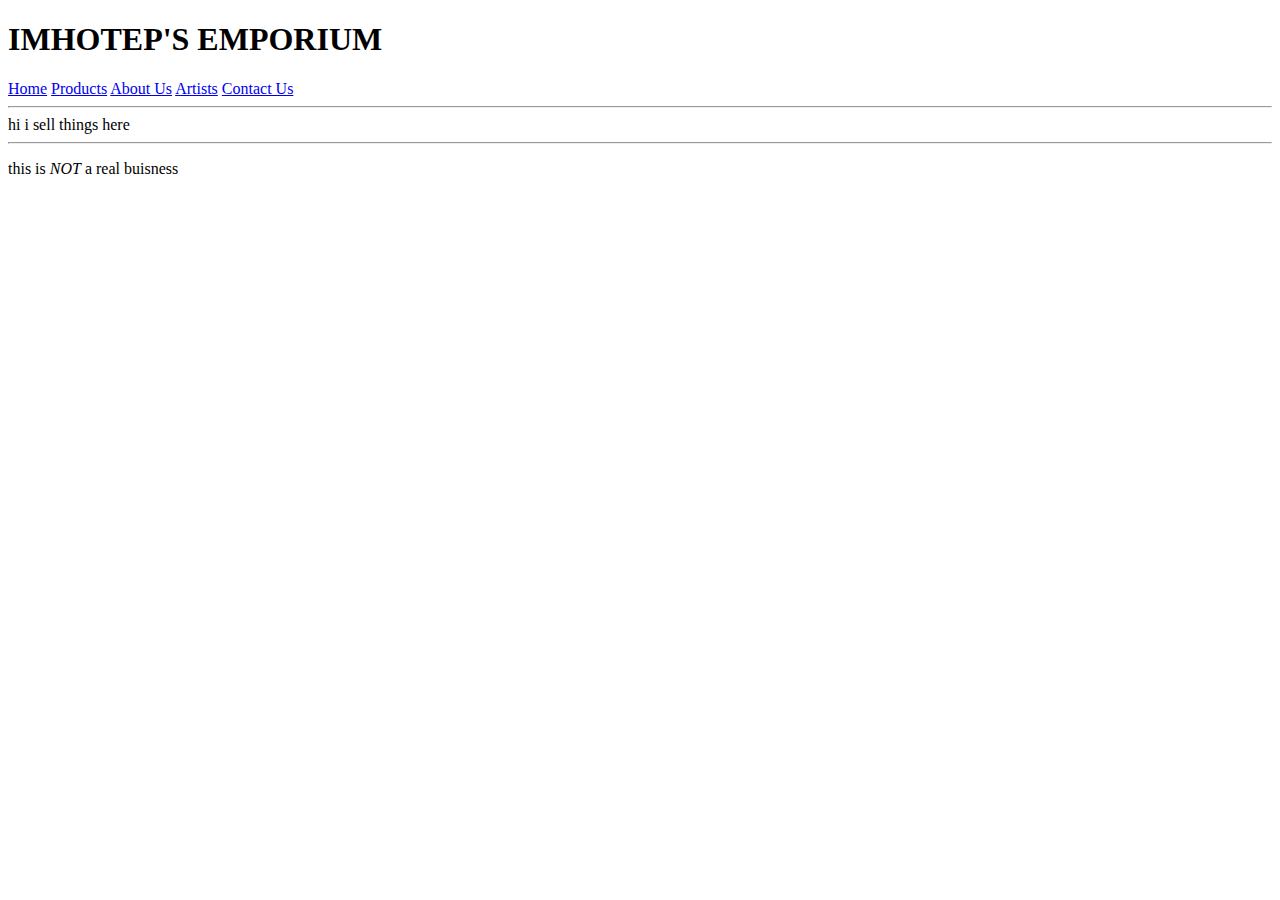
==== WEDE5020/about.html @ 28f01914 "initial commit" ====
<!DOCTYPE html>
<html lang="en">
<head>
    <meta charset="UTF-8">
    <meta name="viewport" content="width=device-width, initial-scale=1.0">
    <title>Imhotep's Emporium</title>
</head>
<body>
    <header>
        <h1>IMHOTEP'S EMPORIUM</h1>
        <a href="index.html">Home</a>
        <a href="products.html">Products</a>
        <a href="about.html">About Us</a>
        <a href="artists.html">Artists</a>
        <a href="contact.html">Contact Us</a>
        <hr>
    </header>

    <main>
        hi i sell things here
    </main>

    <footer>
        <hr>
        <p>this is <em>NOT</em> a real buisness</p>
    </footer>
</body>

</html>
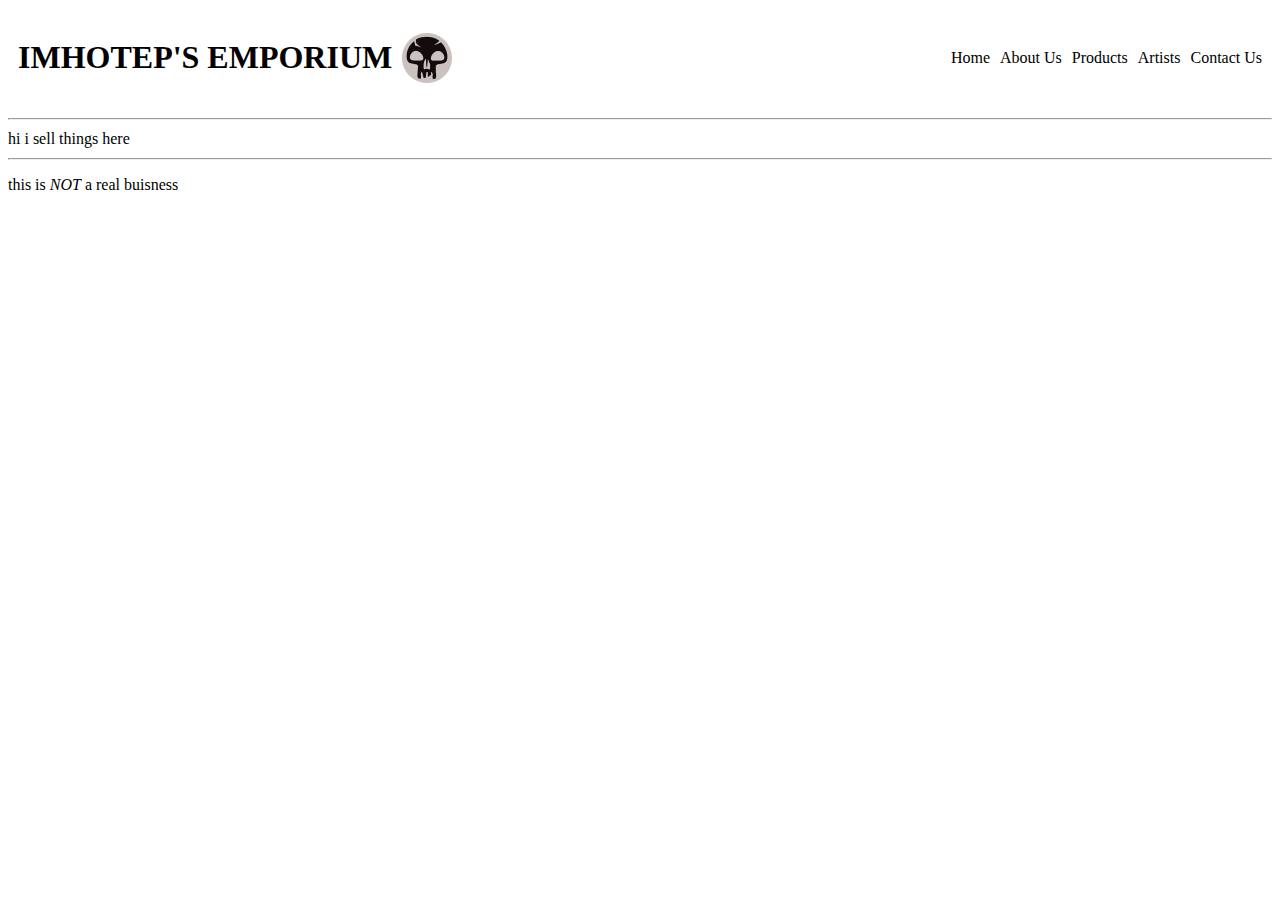
==== commit d0bddb7f: "CSS intergration and small commits" ====
--- a/WEDE5020/about.html
+++ b/WEDE5020/about.html
@@ -4,19 +4,25 @@
     <meta charset="UTF-8">
     <meta name="viewport" content="width=device-width, initial-scale=1.0">
     <title>Imhotep's Emporium</title>
+    <link rel="stylesheet" href="styles.css">
 </head>
 <body>
     <header>
-        <h1>IMHOTEP'S EMPORIUM</h1>
-        <a href="index.html">Home</a>
-        <a href="products.html">Products</a>
-        <a href="about.html">About Us</a>
-        <a href="artists.html">Artists</a>
-        <a href="contact.html">Contact Us</a>
-        <hr>
-    </header>
+        <div class="logo-container"> 
+            <h1>IMHOTEP'S EMPORIUM</h1> 
+            <img src="/WEDE5020/_images/black.png" width="50" alt="logo">
+        </div>
+        <nav>
+            <a href="index.html">Home</a>
+            <a href="about.html">About Us</a>
+            <a href="products.html">Products</a>
+            <a href="artists.html">Artists</a>
+            <a href="contact.html">Contact Us</a>
+        </nav>       
+        </header>
 
     <main>
+        <hr>
         hi i sell things here
     </main>
 
--- a/WEDE5020/styles.css
+++ b/WEDE5020/styles.css
@@ -0,0 +1,40 @@
+/* General reset for margins and paddings */
+* {
+    margin: 5;
+    padding: 5;
+    box-sizing: border-box;
+}
+
+header {
+    display: flex;
+    align-items: center; /* Align items vertically centered */
+    justify-content: space-between; /* Adjust spacing between elements */
+    padding: 10px; /* Add some padding */
+}
+
+.logo-container {
+    display: flex;
+    align-items: center; /* Align items vertically centered */
+}
+
+.logo-container h1 {
+    margin-right: 10px; /* Add some space between text and image */
+}
+
+.logo-container img {
+    vertical-align: middle; /* Align image vertically with text */
+}
+
+nav {
+    display: flex;
+    gap: 10px; /* Space between navigation links */
+}
+
+a {
+    text-decoration: none;
+    color: black;
+}
+
+hr {
+    margin: 10px 0; /* Space above and below the horizontal rule */
+}
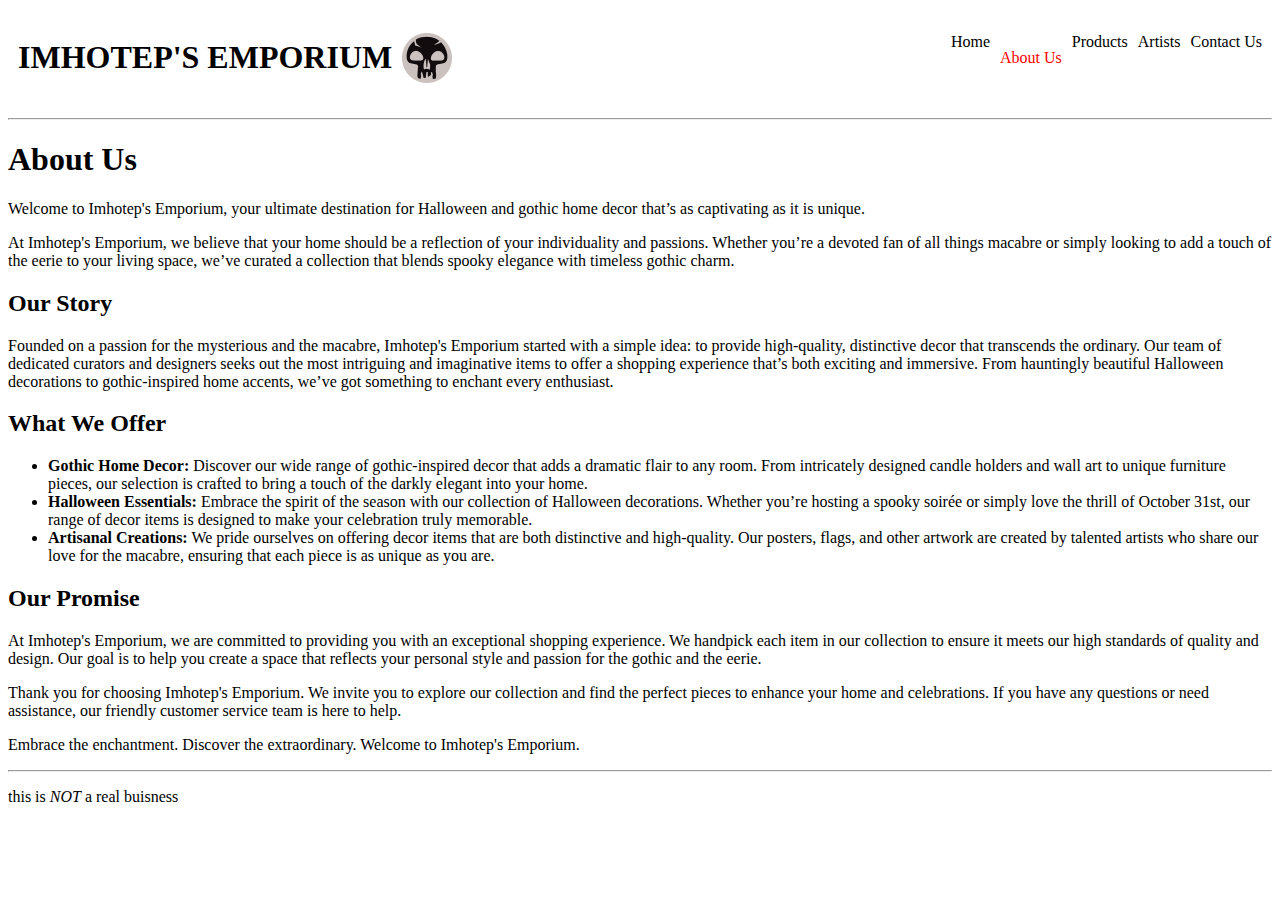
==== commit b7bd2331: "Added Content to several pages" ====
--- a/WEDE5020/about.html
+++ b/WEDE5020/about.html
@@ -14,7 +14,7 @@
         </div>
         <nav>
             <a href="index.html">Home</a>
-            <a href="about.html">About Us</a>
+            <p style="color: red;">About Us</p>
             <a href="products.html">Products</a>
             <a href="artists.html">Artists</a>
             <a href="contact.html">Contact Us</a>
@@ -23,7 +23,28 @@
 
     <main>
         <hr>
-        hi i sell things here
+        <h1>About Us</h1>
+
+        <p>Welcome to Imhotep's Emporium, your ultimate destination for Halloween and gothic home decor that’s as captivating as it is unique.</p>
+
+        <p>At Imhotep's Emporium, we believe that your home should be a reflection of your individuality and passions. Whether you’re a devoted fan of all things macabre or simply looking to add a touch of the eerie to your living space, we’ve curated a collection that blends spooky elegance with timeless gothic charm.</p>
+
+        <h2>Our Story</h2>
+        <p>Founded on a passion for the mysterious and the macabre, Imhotep's Emporium started with a simple idea: to provide high-quality, distinctive decor that transcends the ordinary. Our team of dedicated curators and designers seeks out the most intriguing and imaginative items to offer a shopping experience that’s both exciting and immersive. From hauntingly beautiful Halloween decorations to gothic-inspired home accents, we’ve got something to enchant every enthusiast.</p>
+
+        <h2>What We Offer</h2>
+        <ul>
+            <li><strong>Gothic Home Decor:</strong> Discover our wide range of gothic-inspired decor that adds a dramatic flair to any room. From intricately designed candle holders and wall art to unique furniture pieces, our selection is crafted to bring a touch of the darkly elegant into your home.</li>
+            <li><strong>Halloween Essentials:</strong> Embrace the spirit of the season with our collection of Halloween decorations. Whether you’re hosting a spooky soirée or simply love the thrill of October 31st, our range of decor items is designed to make your celebration truly memorable.</li>
+            <li><strong>Artisanal Creations:</strong> We pride ourselves on offering decor items that are both distinctive and high-quality. Our posters, flags, and other artwork are created by talented artists who share our love for the macabre, ensuring that each piece is as unique as you are.</li>
+        </ul>
+
+        <h2>Our Promise</h2>
+        <p>At Imhotep's Emporium, we are committed to providing you with an exceptional shopping experience. We handpick each item in our collection to ensure it meets our high standards of quality and design. Our goal is to help you create a space that reflects your personal style and passion for the gothic and the eerie.</p>
+
+        <p>Thank you for choosing Imhotep's Emporium. We invite you to explore our collection and find the perfect pieces to enhance your home and celebrations. If you have any questions or need assistance, our friendly customer service team is here to help.</p>
+
+        <p>Embrace the enchantment. Discover the extraordinary. Welcome to Imhotep's Emporium.</p>
     </main>
 
     <footer>
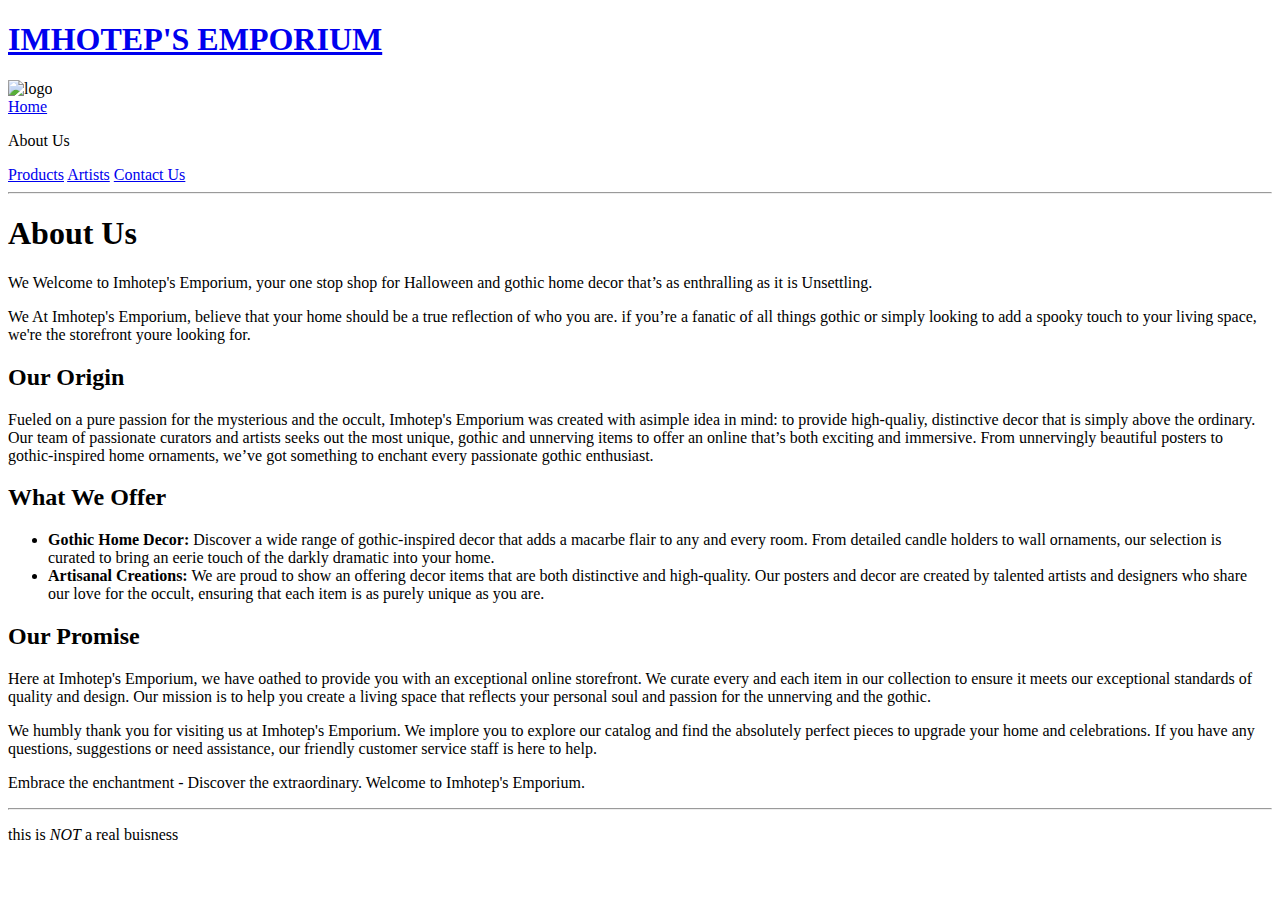
==== commit 82bc5ccc: "Update about.html" ====
--- a/WEDE5020/about.html
+++ b/WEDE5020/about.html
@@ -3,18 +3,17 @@
 <head>
     <meta charset="UTF-8">
     <meta name="viewport" content="width=device-width, initial-scale=1.0">
-    <title>Imhotep's Emporium</title>
-    <link rel="stylesheet" href="styles.css">
+    <title>Imhotep's Emporium - About</title>
 </head>
 <body>
     <header>
         <div class="logo-container"> 
-            <h1>IMHOTEP'S EMPORIUM</h1> 
-            <img src="/WEDE5020/_images/black.png" width="50" alt="logo">
+            <h1><a href="index.html">IMHOTEP'S EMPORIUM</a></h1> 
+            <img src="/imhoteps_emporium/_images/black.png" width="50" alt="logo">
         </div>
         <nav>
             <a href="index.html">Home</a>
-            <p style="color: red;">About Us</p>
+            <p>About Us</p>
             <a href="products.html">Products</a>
             <a href="artists.html">Artists</a>
             <a href="contact.html">Contact Us</a>
@@ -25,26 +24,25 @@
         <hr>
         <h1>About Us</h1>
 
-        <p>Welcome to Imhotep's Emporium, your ultimate destination for Halloween and gothic home decor that’s as captivating as it is unique.</p>
+        <p>We Welcome to Imhotep's Emporium, your one stop shop for Halloween and gothic home decor that’s as enthralling as it is Unsettling.</p>
 
-        <p>At Imhotep's Emporium, we believe that your home should be a reflection of your individuality and passions. Whether you’re a devoted fan of all things macabre or simply looking to add a touch of the eerie to your living space, we’ve curated a collection that blends spooky elegance with timeless gothic charm.</p>
+        <p>We At Imhotep's Emporium, believe that your home should be a true reflection of who you are. if you’re a fanatic of all things gothic or simply looking to add a spooky touch to your living space, we're the storefront youre looking for.</p>
 
-        <h2>Our Story</h2>
-        <p>Founded on a passion for the mysterious and the macabre, Imhotep's Emporium started with a simple idea: to provide high-quality, distinctive decor that transcends the ordinary. Our team of dedicated curators and designers seeks out the most intriguing and imaginative items to offer a shopping experience that’s both exciting and immersive. From hauntingly beautiful Halloween decorations to gothic-inspired home accents, we’ve got something to enchant every enthusiast.</p>
+        <h2>Our Origin</h2>
+        <p>Fueled on a pure passion for the mysterious and the occult, Imhotep's Emporium was created with asimple idea in mind: to provide high-qualiy, distinctive decor that is simply above the ordinary. Our team of passionate curators and artists seeks out the most unique, gothic and unnerving items to offer an online that’s both exciting and immersive. From unnervingly beautiful posters to gothic-inspired home ornaments, we’ve got something to enchant every passionate gothic enthusiast.</p>
 
         <h2>What We Offer</h2>
         <ul>
-            <li><strong>Gothic Home Decor:</strong> Discover our wide range of gothic-inspired decor that adds a dramatic flair to any room. From intricately designed candle holders and wall art to unique furniture pieces, our selection is crafted to bring a touch of the darkly elegant into your home.</li>
-            <li><strong>Halloween Essentials:</strong> Embrace the spirit of the season with our collection of Halloween decorations. Whether you’re hosting a spooky soirée or simply love the thrill of October 31st, our range of decor items is designed to make your celebration truly memorable.</li>
-            <li><strong>Artisanal Creations:</strong> We pride ourselves on offering decor items that are both distinctive and high-quality. Our posters, flags, and other artwork are created by talented artists who share our love for the macabre, ensuring that each piece is as unique as you are.</li>
+            <li><strong>Gothic Home Decor:</strong> Discover a wide range of gothic-inspired decor that adds a macarbe flair to any and every room. From detailed candle holders to wall ornaments, our selection is curated to bring an eerie touch of the darkly dramatic into your home.</li>
+            <li><strong>Artisanal Creations:</strong> We are proud to show an offering decor items that are both distinctive and high-quality. Our posters and decor are created by talented artists and designers who share our love for the occult, ensuring that each item is as purely unique as you are.</li>
         </ul>
 
         <h2>Our Promise</h2>
-        <p>At Imhotep's Emporium, we are committed to providing you with an exceptional shopping experience. We handpick each item in our collection to ensure it meets our high standards of quality and design. Our goal is to help you create a space that reflects your personal style and passion for the gothic and the eerie.</p>
+        <p>Here at Imhotep's Emporium, we have oathed to provide you with an exceptional online storefront. We curate every and each item in our collection to ensure it meets our exceptional standards of quality and design. Our mission is to help you create a living space that reflects your personal soul and passion for the unnerving and the gothic.</p>
 
-        <p>Thank you for choosing Imhotep's Emporium. We invite you to explore our collection and find the perfect pieces to enhance your home and celebrations. If you have any questions or need assistance, our friendly customer service team is here to help.</p>
+        <p>We humbly thank you for visiting us at Imhotep's Emporium. We implore you to explore our catalog and find the absolutely perfect pieces to upgrade your home and celebrations. If you have any questions, suggestions or need assistance, our friendly customer service staff is here to help.</p>
 
-        <p>Embrace the enchantment. Discover the extraordinary. Welcome to Imhotep's Emporium.</p>
+        <p>Embrace the enchantment - Discover the extraordinary. Welcome to Imhotep's Emporium.</p>
     </main>
 
     <footer>
@@ -53,4 +51,4 @@
     </footer>
 </body>
 
-</html>+</html>
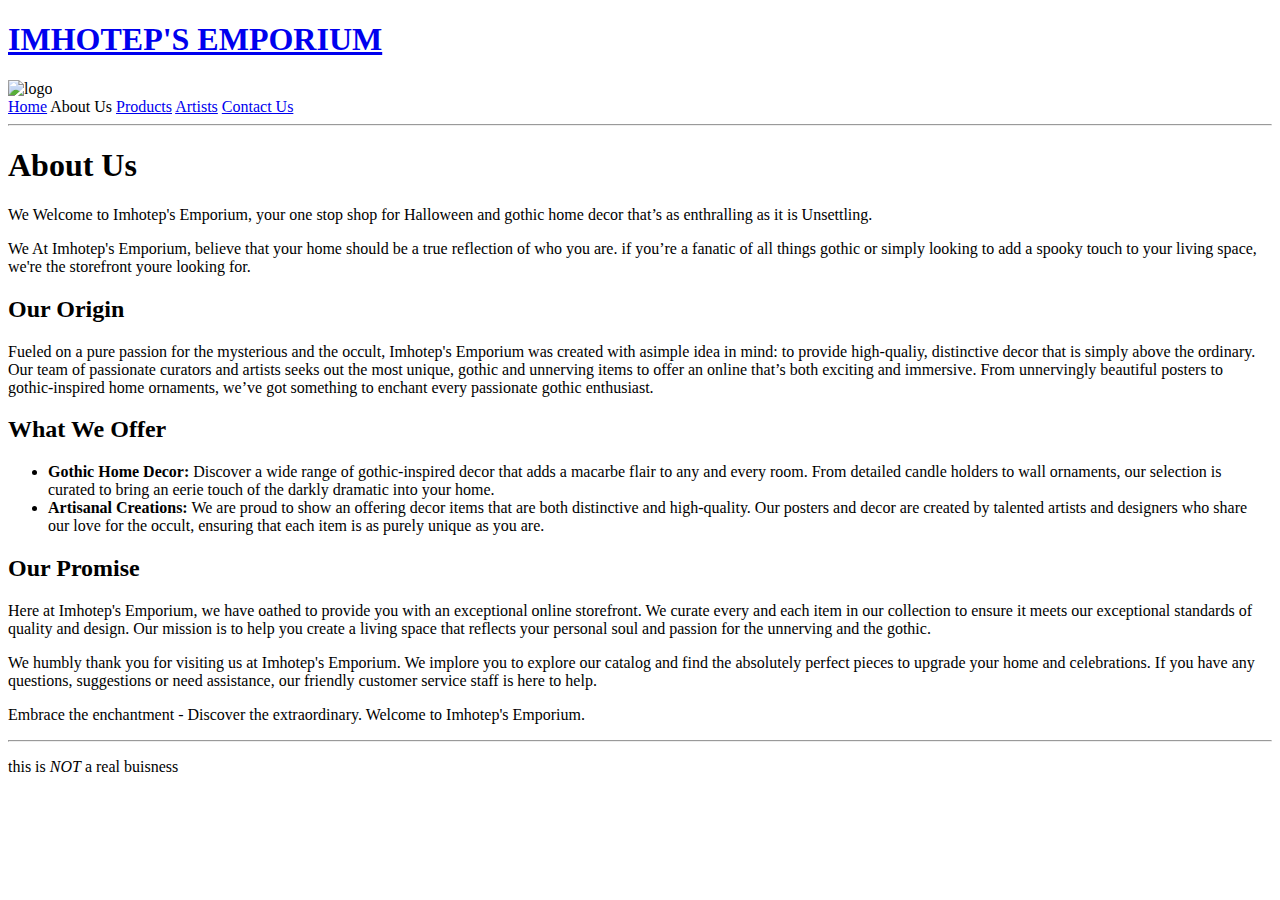
==== commit b8208d52: "Update about.html" ====
--- a/WEDE5020/about.html
+++ b/WEDE5020/about.html
@@ -4,16 +4,17 @@
     <meta charset="UTF-8">
     <meta name="viewport" content="width=device-width, initial-scale=1.0">
     <title>Imhotep's Emporium - About</title>
+    <link rel="stylesheet" href="styles.css">
 </head>
 <body>
     <header>
         <div class="logo-container"> 
             <h1><a href="index.html">IMHOTEP'S EMPORIUM</a></h1> 
-            <img src="/imhoteps_emporium/_images/black.png" width="50" alt="logo">
+            <img src="/imhoteps_emporium/_images/black.png" width="50" alt="logo" class="no-shadow">
         </div>
         <nav>
             <a href="index.html">Home</a>
-            <p>About Us</p>
+            <p1>About Us</p1>
             <a href="products.html">Products</a>
             <a href="artists.html">Artists</a>
             <a href="contact.html">Contact Us</a>
